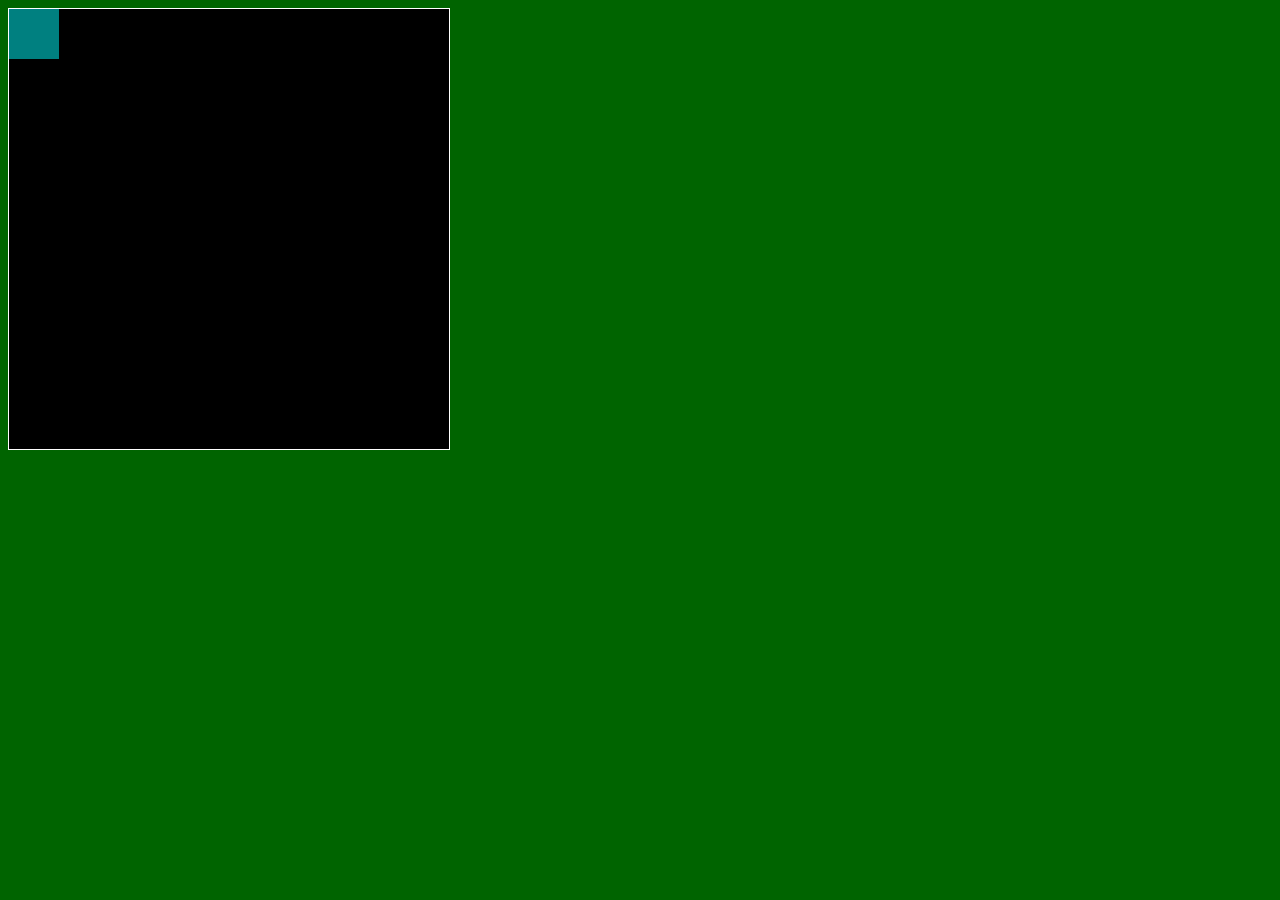
==== asd-projects/walker/index.html @ ea4e7ccb "adding ASD projects" ====
<!DOCTYPE html>
<html>
  <head>
    <title>Title</title>
    <!-- Load CSS files -->
    <link rel="stylesheet" type="text/css" href="index.css">
    
    <!-- Load JavaScript files -->
    <script src="jquery.min.js"></script>
    <script src="index.js"></script>
  </head>
  
  <body>
    <div id='board'>
      <div id='gameItem'></div>
    </div>
  </body>
</html>
---- asd-projects/walker/index.css ----
body {
  background-color: darkgreen;
}

#board {
  width: 440px;
  height: 440px;
  border: 1px solid white;
  background-color: black;
  position: relative;
}

#gameItem {
  background-color: teal;
  width: 50px;
  height: 50px;
  position: absolute;
/*   left: 100px; */  /* Uncomment if you want to set a "starting" position */
/*   top: 100px;  */  /* Uncomment if you want to set a "starting" position */
}
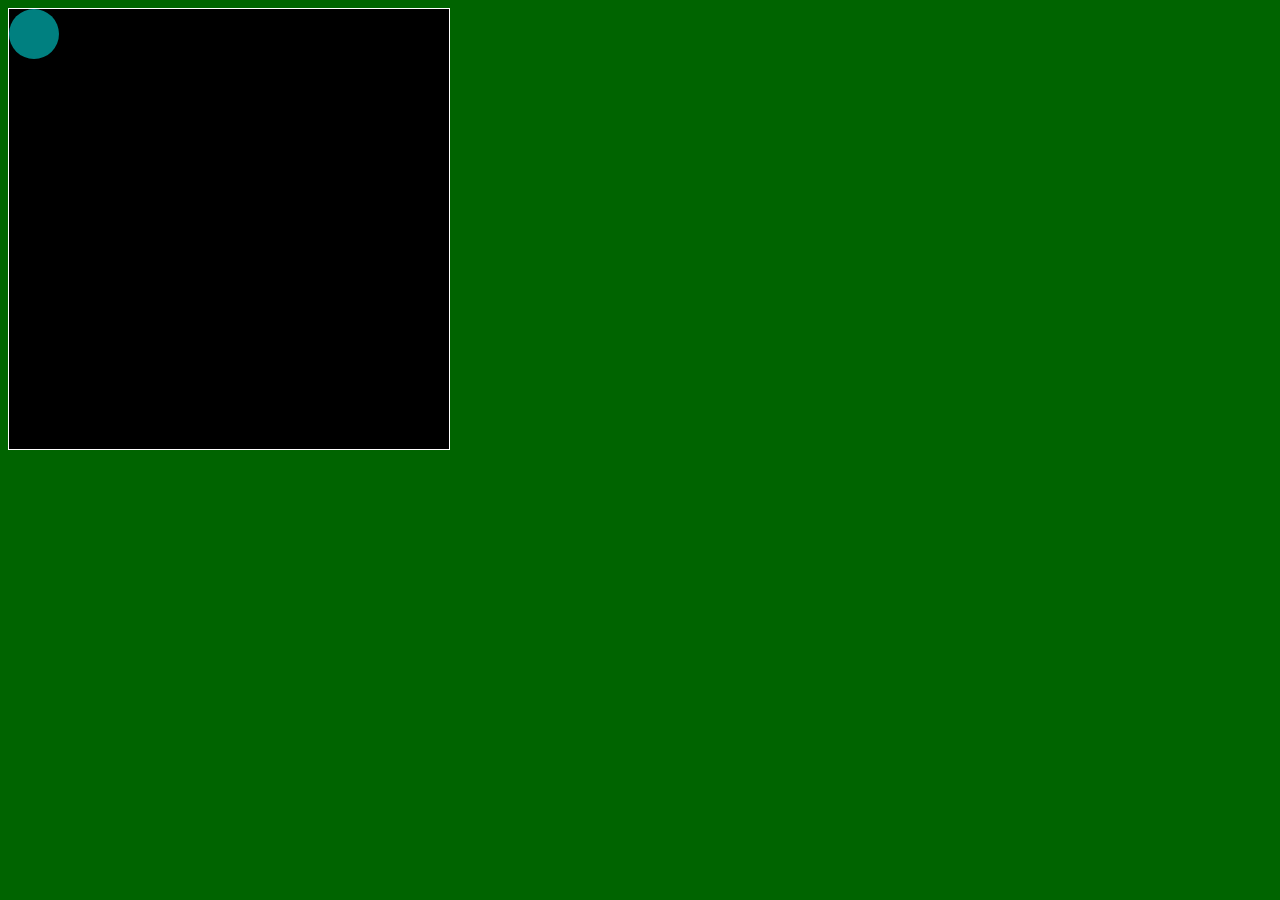
==== commit f7bb705a: "saving data shapes" ====
--- a/asd-projects/walker/index.html
+++ b/asd-projects/walker/index.html
@@ -12,7 +12,7 @@
   
   <body>
     <div id='board'>
-      <div id='gameItem'></div>
+      <div id='walker'></div>
     </div>
   </body>
 </html>
--- a/asd-projects/walker/index.css
+++ b/asd-projects/walker/index.css
@@ -11,11 +11,12 @@
   position: relative;
 }
 
-#gameItem {
+#walker {
   background-color: teal;
   width: 50px;
   height: 50px;
   position: absolute;
+  border-radius: 50px;
 /*   left: 100px; */  /* Uncomment if you want to set a "starting" position */
 /*   top: 100px;  */  /* Uncomment if you want to set a "starting" position */
 }
